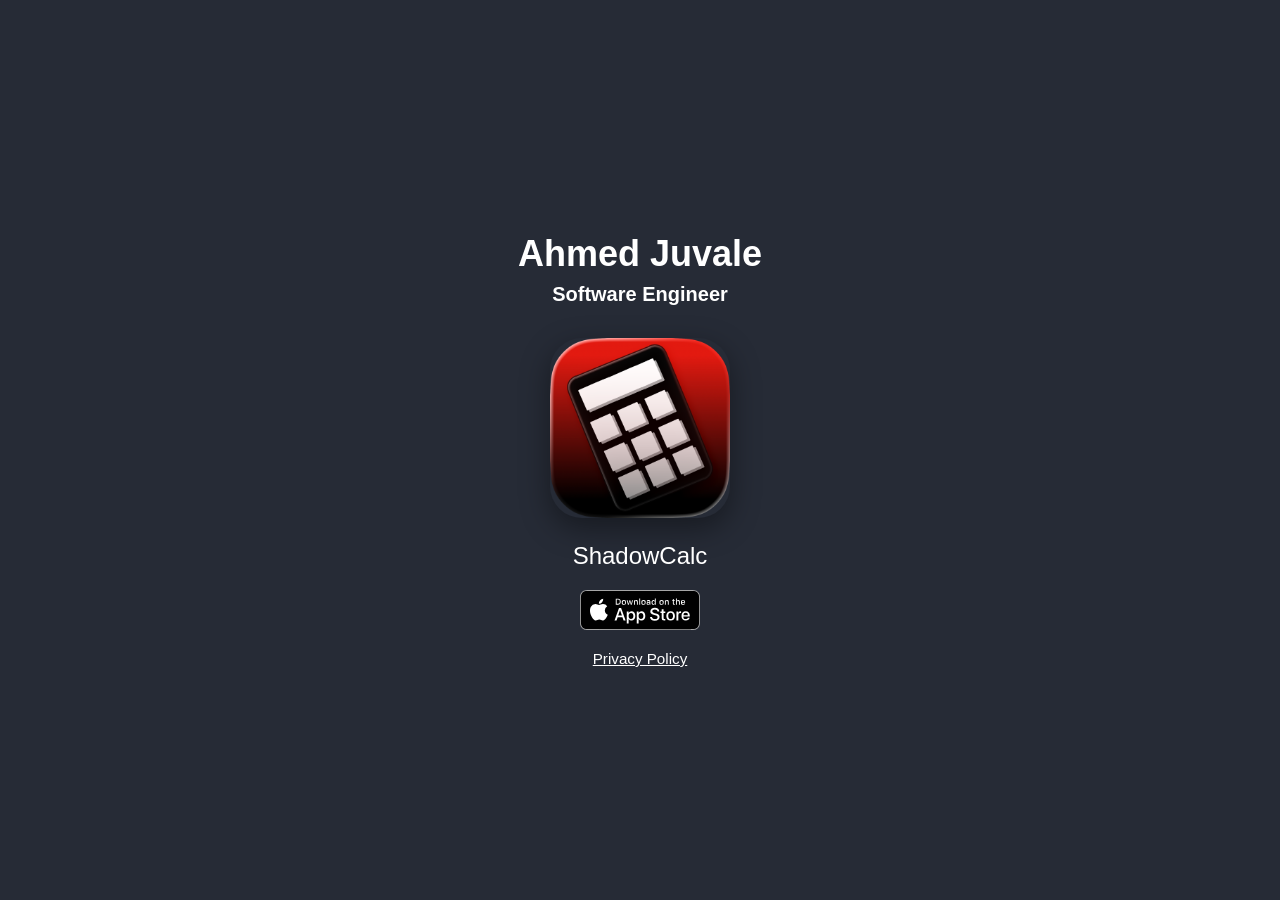
==== index.html @ 47352aea "feat: implemented site" ====
<!DOCTYPE html>
<html lang="en">
<head>
  <meta charset="UTF-8" />
  <meta name="viewport" content="width=device-width, initial-scale=1.0" />
  <title>ShadowCalc</title>
  <link rel="apple-touch-icon" href="assets/favicon-180.png" />
  <link rel="icon" href="assets/app-icon.png" />
  <link rel="stylesheet" href="style.css" />
</head>
<body>
  <main class="page">
    <h1 class="name">Ahmed Juvale</h1>
    <p class="title">Software Engineer</p>

    <img class="app-icon" src="assets/app-icon.png" alt="ShadowCalc app icon" />

    <p class="app-name">ShadowCalc</p>

    <a class="badge-link" href="#" aria-label="Download on the App Store">
      <img class="badge" src="assets/app-store-badge.svg" alt="Download on the App Store" />
    </a>

    <a class="privacy-link" href="privacy.html">Privacy Policy</a>
  </main>
</body>
</html>
---- style.css ----
:root {
  color-scheme: dark;
}

* {
  box-sizing: border-box;
}

body {
  margin: 0;
  min-height: 100vh;
  display: flex;
  align-items: center;
  justify-content: center;
  background: #262b36;
  font-family: -apple-system, BlinkMacSystemFont, "Helvetica Neue", Arial, sans-serif;
  color: #ffffff;
}

.page {
  display: flex;
  flex-direction: column;
  align-items: center;
  text-align: center;
  padding: 48px 24px;
}

.name {
  font-size: 2.25rem;
  font-weight: 700;
  margin: 0 0 8px;
}

.title {
  font-size: 1.25rem;
  font-weight: 700;
  margin: 0 0 32px;
  color: #ffffff;
}

.app-icon {
  width: 180px;
  height: 180px;
  border-radius: 32px;
  box-shadow: 0 10px 30px rgba(0, 0, 0, 0.4);
  margin-bottom: 24px;
}

.app-name {
  font-size: 1.5rem;
  margin: 0 0 20px;
}

.badge-link {
  display: inline-block;
  margin-bottom: 16px;
}

.badge {
  height: 40px;
}

.privacy-link {
  color: #ffffff;
  text-decoration: underline;
  font-size: 0.95rem;
}
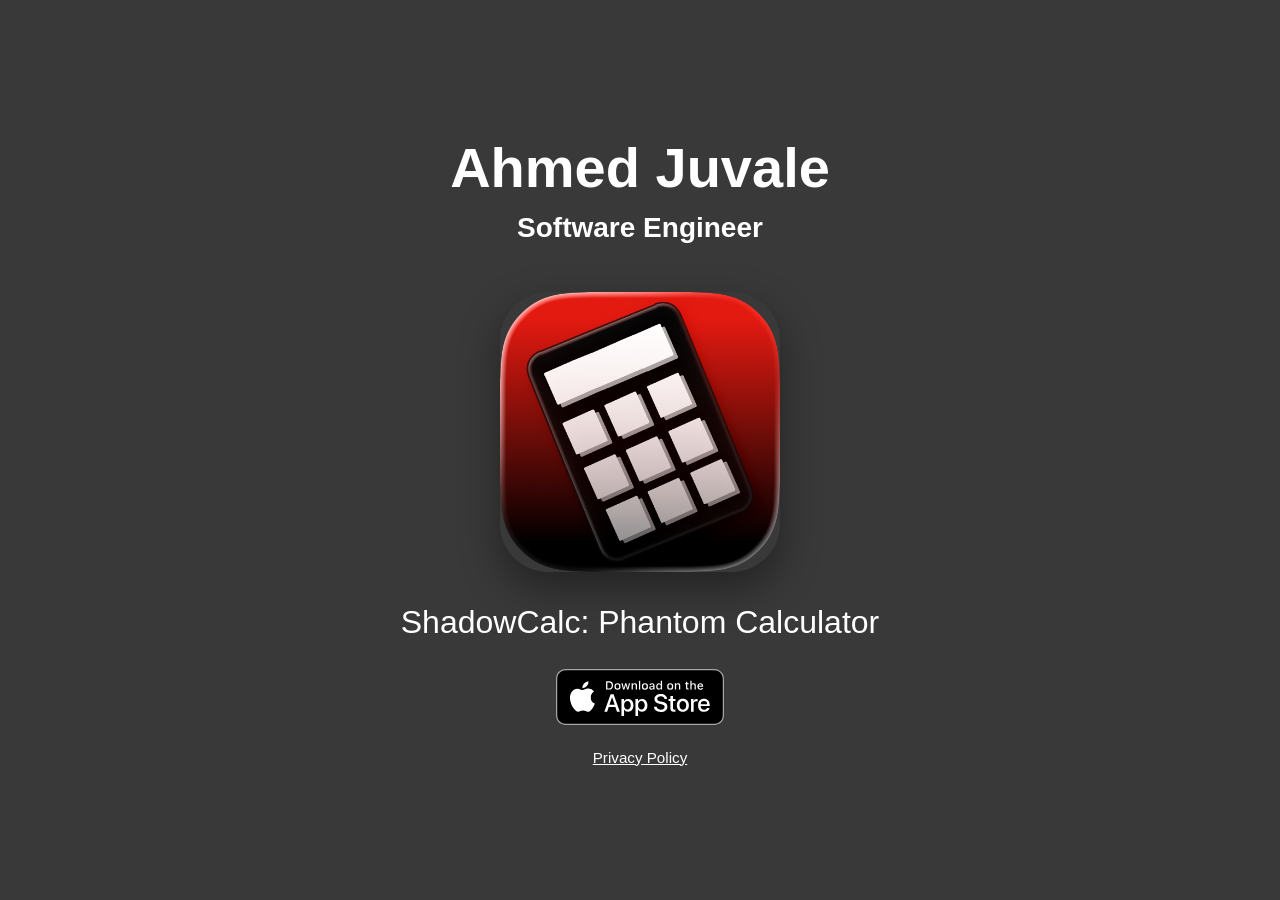
==== commit 28258960: "chore: updated text" ====
--- a/index.html
+++ b/index.html
@@ -15,7 +15,7 @@
 
     <img class="app-icon" src="assets/app-icon.png" alt="ShadowCalc app icon" />
 
-    <p class="app-name">ShadowCalc</p>
+    <p class="app-name">ShadowCalc: Phantom Calculator</p>
 
     <a class="badge-link" href="#" aria-label="Download on the App Store">
       <img class="badge" src="assets/app-store-badge.svg" alt="Download on the App Store" />
--- a/style.css
+++ b/style.css
@@ -12,7 +12,7 @@
   display: flex;
   align-items: center;
   justify-content: center;
-  background: #262b36;
+  background: #393939;
   font-family: -apple-system, BlinkMacSystemFont, "Helvetica Neue", Arial, sans-serif;
   color: #ffffff;
 }
@@ -22,42 +22,43 @@
   flex-direction: column;
   align-items: center;
   text-align: center;
-  padding: 48px 24px;
+  padding: 64px 32px;
+  max-width: 720px;
 }
 
 .name {
-  font-size: 2.25rem;
+  font-size: 3.5rem;
   font-weight: 700;
-  margin: 0 0 8px;
+  margin: 0 0 12px;
 }
 
 .title {
-  font-size: 1.25rem;
+  font-size: 1.75rem;
   font-weight: 700;
-  margin: 0 0 32px;
+  margin: 0 0 48px;
   color: #ffffff;
 }
 
 .app-icon {
-  width: 180px;
-  height: 180px;
-  border-radius: 32px;
-  box-shadow: 0 10px 30px rgba(0, 0, 0, 0.4);
-  margin-bottom: 24px;
+  width: 280px;
+  height: 280px;
+  border-radius: 48px;
+  box-shadow: 0 16px 40px rgba(0, 0, 0, 0.4);
+  margin-bottom: 32px;
 }
 
 .app-name {
-  font-size: 1.5rem;
-  margin: 0 0 20px;
+  font-size: 2rem;
+  margin: 0 0 28px;
 }
 
 .badge-link {
   display: inline-block;
-  margin-bottom: 16px;
+  margin-bottom: 20px;
 }
 
 .badge {
-  height: 40px;
+  height: 56px;
 }
 
 .privacy-link {
